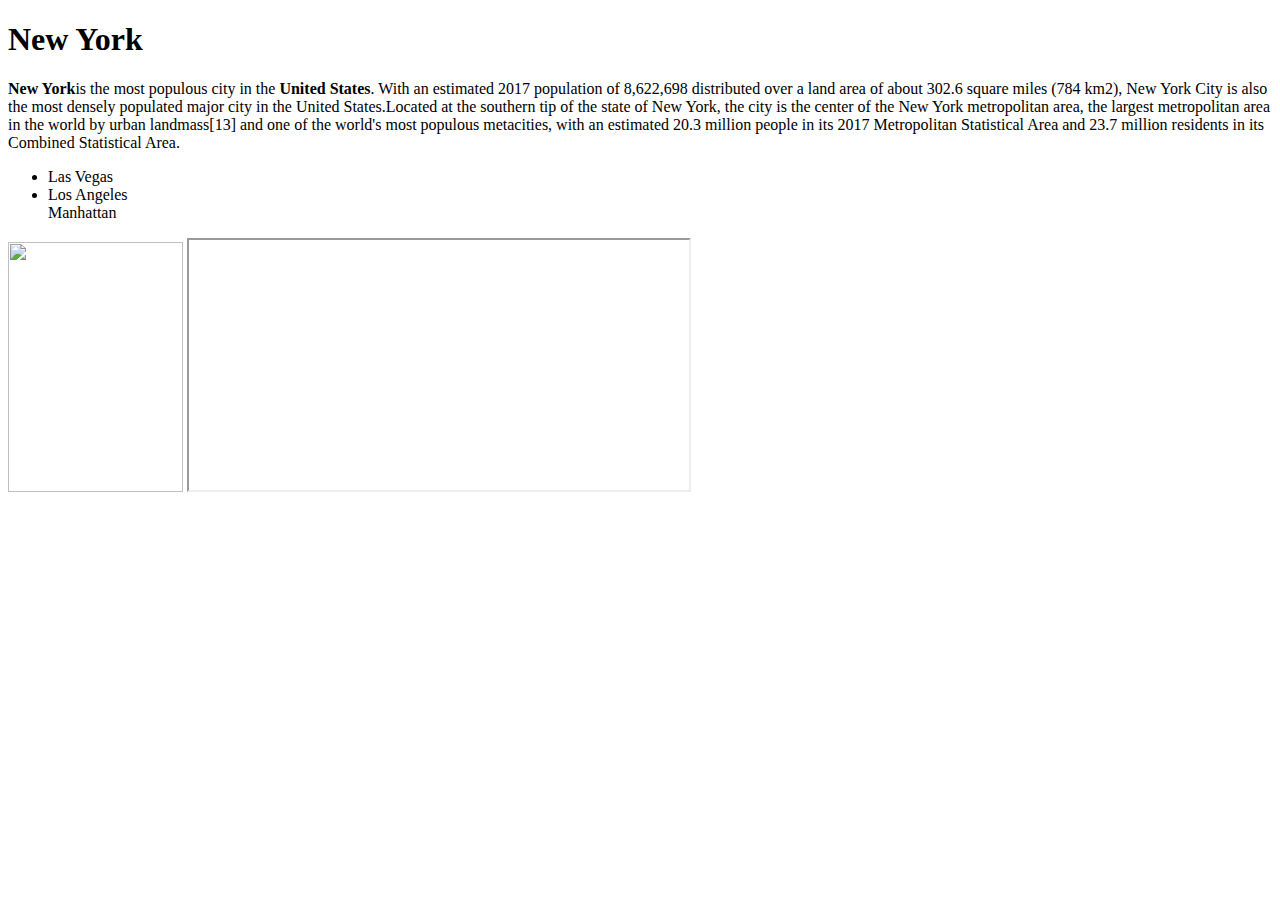
==== index.html @ e8317012 "lab works" ====
<!DOCTYPE html>
<html>
<head>
<title>Page title</title>
</head>
<body>
<h1>New York</h1>
<p><b>New York</b>is the most populous city in the <b>United States</b>. With an estimated 2017 population of 8,622,698 distributed over a land area of about 302.6 square miles (784 km2), New York City is also the most densely populated major city in the United States.Located at the southern tip of the state of New York, the city is the center of the New York metropolitan area, the largest metropolitan area in the world by urban landmass[13] and one of the world's most populous metacities, with an estimated 20.3 million people in its 2017 Metropolitan Statistical Area and 23.7 million residents in its Combined Statistical Area.</p>
<ul>
<li>Las Vegas</li>
<li>Los Angeles</li
<li>Manhattan</li>
</ul>
<img src="https://upload.wikimedia.org/wikipedia/commons/thumb/b/b0/Empire_State_Building_%28HDR%29.jpg/150px-Empire_State_Building_%28HDR%29.jpg"/height="250px"/width="175px"/>
<iframe src="https://en.wikipedia.org/wiki/New_York_City"/height ="250px"/width ="500px"/></iframe>
</body>
</html>
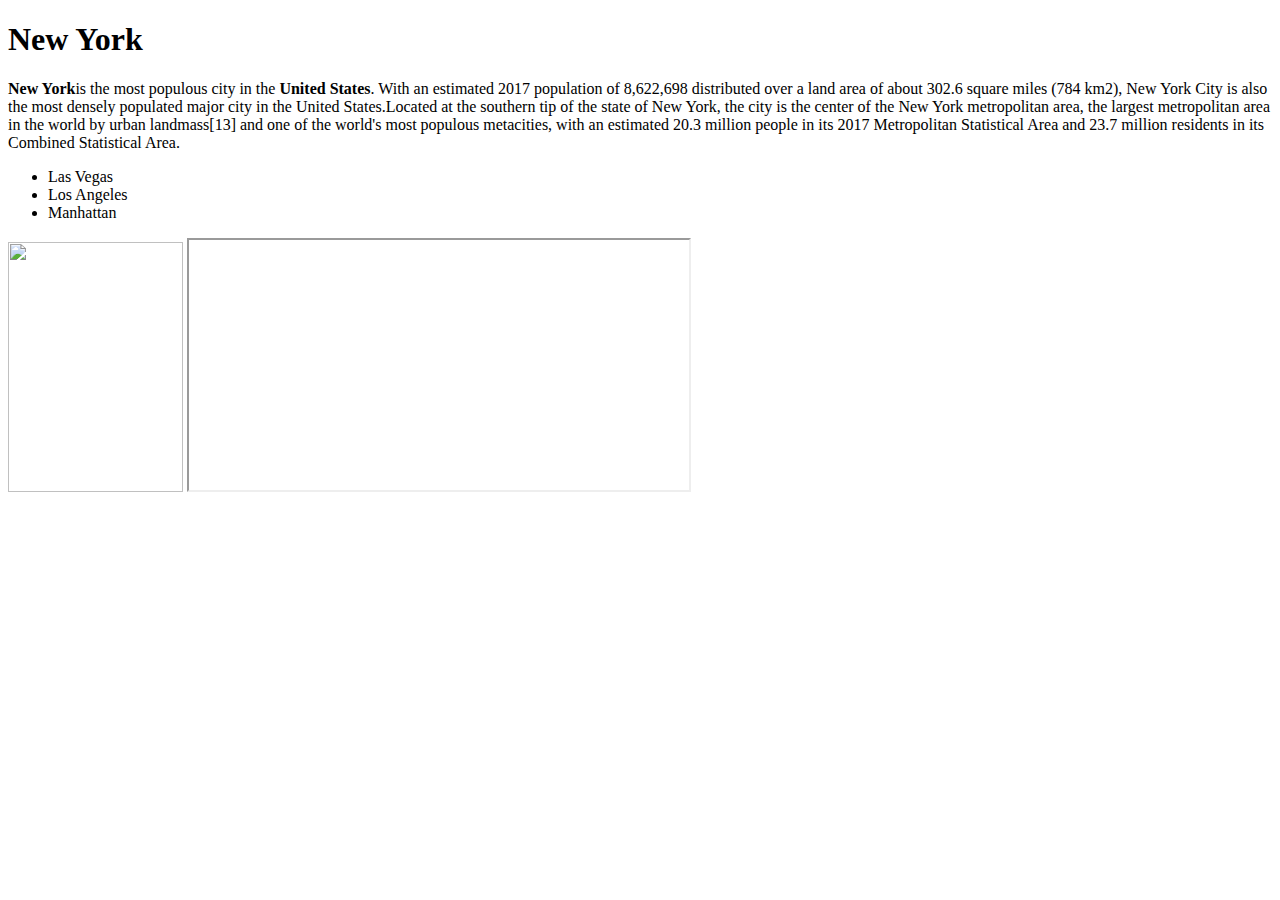
==== commit e4dcbdbb: "Second commit(adding new files)" ====
--- a/index.html
+++ b/index.html
@@ -8,7 +8,7 @@
 <p><b>New York</b>is the most populous city in the <b>United States</b>. With an estimated 2017 population of 8,622,698 distributed over a land area of about 302.6 square miles (784 km2), New York City is also the most densely populated major city in the United States.Located at the southern tip of the state of New York, the city is the center of the New York metropolitan area, the largest metropolitan area in the world by urban landmass[13] and one of the world's most populous metacities, with an estimated 20.3 million people in its 2017 Metropolitan Statistical Area and 23.7 million residents in its Combined Statistical Area.</p>
 <ul>
 <li>Las Vegas</li>
-<li>Los Angeles</li
+<li>Los Angeles</li>
 <li>Manhattan</li>
 </ul>
 <img src="https://upload.wikimedia.org/wikipedia/commons/thumb/b/b0/Empire_State_Building_%28HDR%29.jpg/150px-Empire_State_Building_%28HDR%29.jpg"/height="250px"/width="175px"/>
